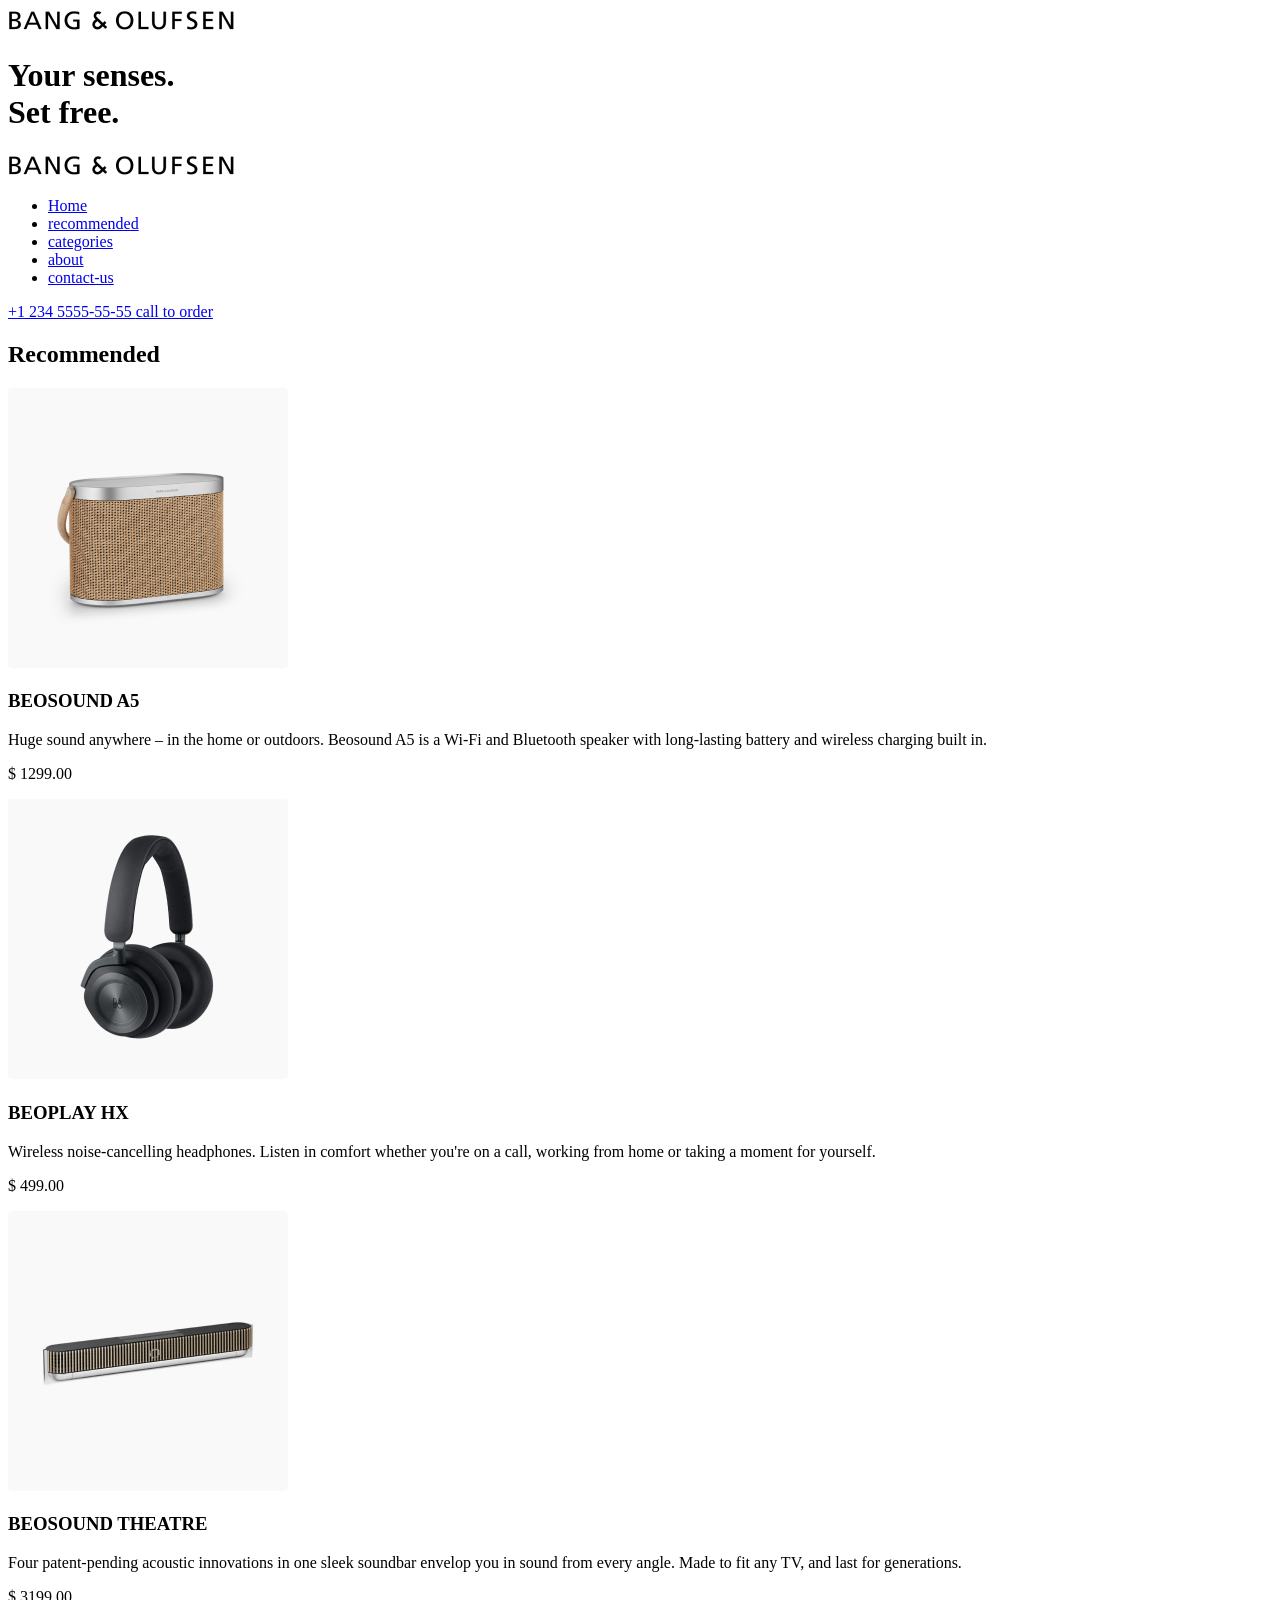
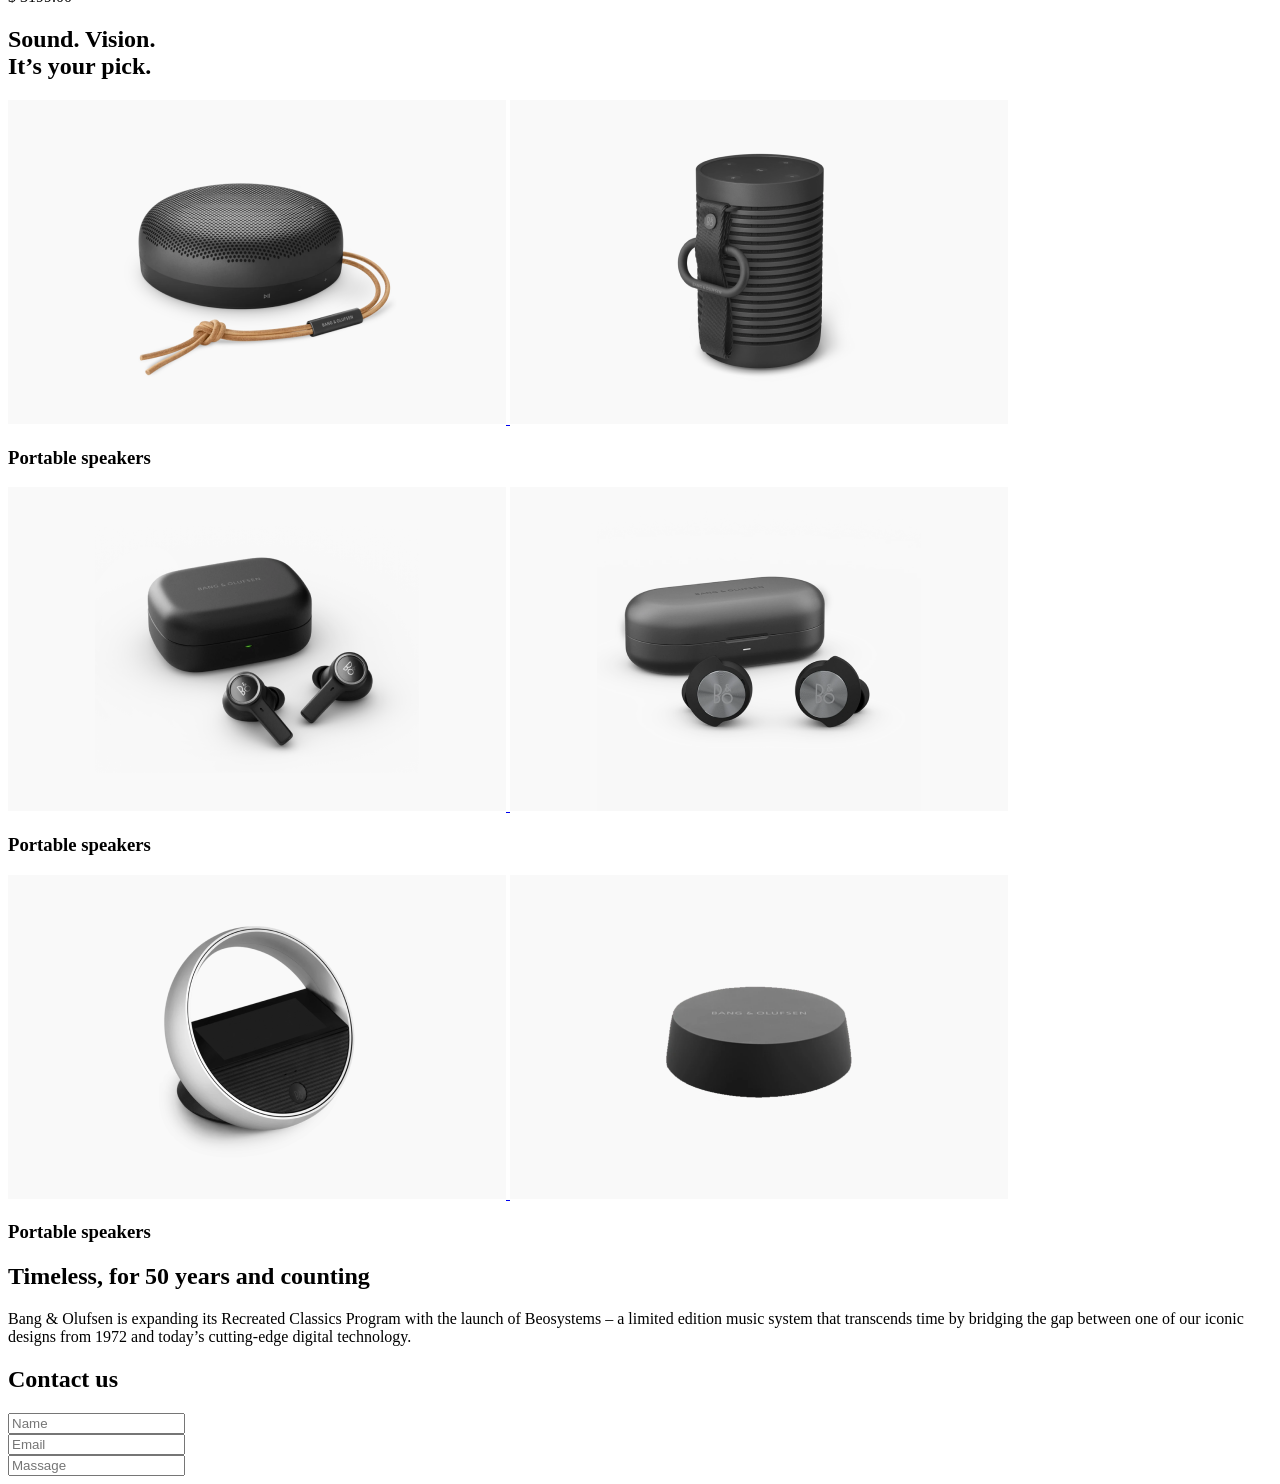
==== src/index.html @ a8bdeee1 "code for mentor" ====
<!-- #region head -->
<!doctype html>
<html
  lang="en"
  class="page"
>
  <head>
    <link
      rel="preconnect"
      href="https://fonts.googleapis.com"
    />
    <link
      rel="preconnect"
      href="https://fonts.gstatic.com"
      crossorigin="anonymous"
    />
    <link
      href="https://fonts.googleapis.com/css2?family=Manrope&display=swap"
      rel="stylesheet"
    />

    <link
      rel="preconnect"
      href="https://fonts.googleapis.com"
    />
    <link
      rel="preconnect"
      href="https://fonts.gstatic.com"
      crossorigin="anonymous"
    />
    <link
      href="https://fonts.googleapis.com/css2?family=Manrope:wght@701&display=swap"
      rel="stylesheet"
    />

    <meta charset="UTF-8" />
    <meta
      name="viewport"
      content="width=device-width, initial-scale=1.0"
    />
    <title>Landing Page</title>
    <link
      rel="stylesheet"
      href="./styles/main.scss"
    />
    <script
      src="scripts/main.js"
      defer
    ></script>
  </head>
  <!-- #endregion -->
  <body class="page__body">
    <header class="header">
      <div class="top-bar">
        <a
          href="#"
          class="top-bar__logo"
        >
          <img
            src="images/Logo.png"
            alt="B&O Logo"
          />
        </a>

        <div class="top-bar__icon">
          <a
            href="#"
            class="icon icon--phone"
          ></a>

          <a
            href="#menu"
            class="icon icon--menu"
          ></a>
        </div>
      </div>

      <div class="header__bottom">
        <h1 class="header__title">
          Your senses.
          <br />
          Set free.
        </h1>
      </div>
    </header>

    <aside
      class="menu page__menu"
      id="menu"
    >
      <div class="menu__content">
        <div class="top-bar menu__top">
          <a
            href="#"
            class="top-bar__logo"
          >
            <img
              src="images/Logo.png"
              alt="B&O Logo"
            />
          </a>

          <div class="header__icon">
            <a
              href="#"
              class="icon icon--close"
            ></a>
          </div>
        </div>

        <div class="menu__content">
          <nav class="nav menu__nav">
            <ul class="nav__list">
              <li class="nav__item">
                <a
                  href="#"
                  class="nav__link"
                >
                  Home
                </a>
              </li>
              <li class="nav__item">
                <a
                  href="#recommended"
                  class="nav__link"
                >
                  recommended
                </a>
              </li>
              <li class="nav__item">
                <a
                  href="#categories"
                  class="nav__link"
                >
                  categories
                </a>
              </li>
              <li class="nav__item">
                <a
                  href="#about"
                  class="nav__link"
                >
                  about
                </a>
              </li>
              <li class="nav__item">
                <a
                  href="#contact-us"
                  class="nav__link"
                >
                  contact-us
                </a>
              </li>
            </ul>
          </nav>

          <a
            href="tel:+1 234 5555-55-55"
            class="menu__phone-number"
          >
            +1 234 5555-55-55
          </a>
          <a
            href="tel:+1 234 5555-55-55"
            class="menu__call-to-order"
          >
            call to order
          </a>
        </div>
      </div>
    </aside>

    <main class="main">
      <section
        class="recommended"
        id="recommended"
      >
        <h2 class="section-title">Recommended</h2>

        <div class="recommended__products">
          <article class="product">
            <img
              src="images/product 1.png"
              alt="BEOSOUND A5"
              class="product__photo"
            />
            <h3 class="product__title">BEOSOUND A5</h3>
            <p class="product__category">
              Huge sound anywhere – in the home or outdoors. Beosound A5 is a
              Wi-Fi and Bluetooth speaker with long-lasting battery and wireless
              charging built in.
            </p>
            <p class="product__price">$ 1299.00</p>
          </article>

          <article class="product">
            <img
              src="images/product 2.png"
              alt="BEOPLAY HX"
              class="product__photo"
            />
            <h3 class="product__title">BEOPLAY HX</h3>
            <p class="product__category">
              Wireless noise-cancelling headphones. Listen in comfort whether
              you're on a call, working from home or taking a moment for
              yourself.
            </p>
            <p class="product__price">$ 499.00</p>
          </article>

          <article class="product">
            <img
              src="images/product 3.png"
              alt="BEOSOUND THEATRE"
              class="product__photo"
            />
            <h3 class="product__title">BEOSOUND THEATRE</h3>
            <p class="product__category">
              Four patent-pending acoustic innovations in one sleek soundbar
              envelop you in sound from every angle. Made to fit any TV, and
              last for generations.
            </p>
            <p class="product__price">$ 3199.00</p>
          </article>
        </div>
      </section>

      <section
        class="categories"
        id="categories"
      >
        <h2 class="categories__title">
          Sound. Vision.
          <br />
          It’s your pick.
        </h2>

        <div class="categories__wrapper">
          <article class="category">
            <div class="category__photos">
              <a
                class="category__link"
                href="#"
              >
                <img
                  class="category__photo"
                  src="images/category 1.png"
                  alt="Product Photo"
                />
              </a>

              <a
                class="category__link"
                href="#"
              >
                <img
                  class="category__photo"
                  src="images/category 2.png"
                  alt="Product Photo"
                />
              </a>
            </div>
            <h3 class="category__name">Portable speakers</h3>
          </article>

          <article class="category">
            <div class="category__photos">
              <a
                class="category__link"
                href="#"
              >
                <img
                  class="category__photo"
                  src="images/category 3.png"
                  alt="Product Photo"
                />
              </a>

              <a
                class="category__link"
                href="#"
              >
                <img
                  class="category__photo"
                  src="images/category 4.png"
                  alt="Product Photo"
                />
              </a>
            </div>
            <h3 class="category__name">Portable speakers</h3>
          </article>

          <article class="category">
            <div class="category__photos">
              <a
                class="category__link"
                href="#"
              >
                <img
                  class="category__photo"
                  src="images/category 5.png"
                  alt="Product Photo"
                />
              </a>

              <a
                class="category__link"
                href="#"
              >
                <img
                  class="category__photo"
                  src="images/category 6.png"
                  alt="Product Photo"
                />
              </a>
            </div>
            <h3 class="category__name">Portable speakers</h3>
          </article>
        </div>
      </section>

      <section
        class="about"
        id="about"
      >
        <div class="about__image"></div>

        <div class="about__content">
          <h2 class="about__title">Timeless, for 50 years and counting</h2>

          <p class="about__text">
            Bang & Olufsen is expanding its Recreated Classics Program with the
            launch of Beosystems – a limited edition music system that
            transcends time by bridging the gap between one of our iconic
            designs from 1972 and today’s cutting-edge digital technology.
          </p>
        </div>
      </section>

      <section
        class="contact"
        id="contact-us"
      >
        <h2 class="contact-title">Contact us</h2>

        <div class="contact__input">
          <input
            type="text"
            class="input input--Name"
            placeholder="Name"
          />
        </div>

        <div class="contact__input">
          <input
            type="text"
            class="input input--Email"
            placeholder="Email"
          />
        </div>

        <div class="contact__input">
          <input
            type="text"
            class="input input--Massage"
            placeholder="Massage"
          />
        </div>
      </section>
    </main>

    <footer class="footer"></footer>
  </body>
</html>
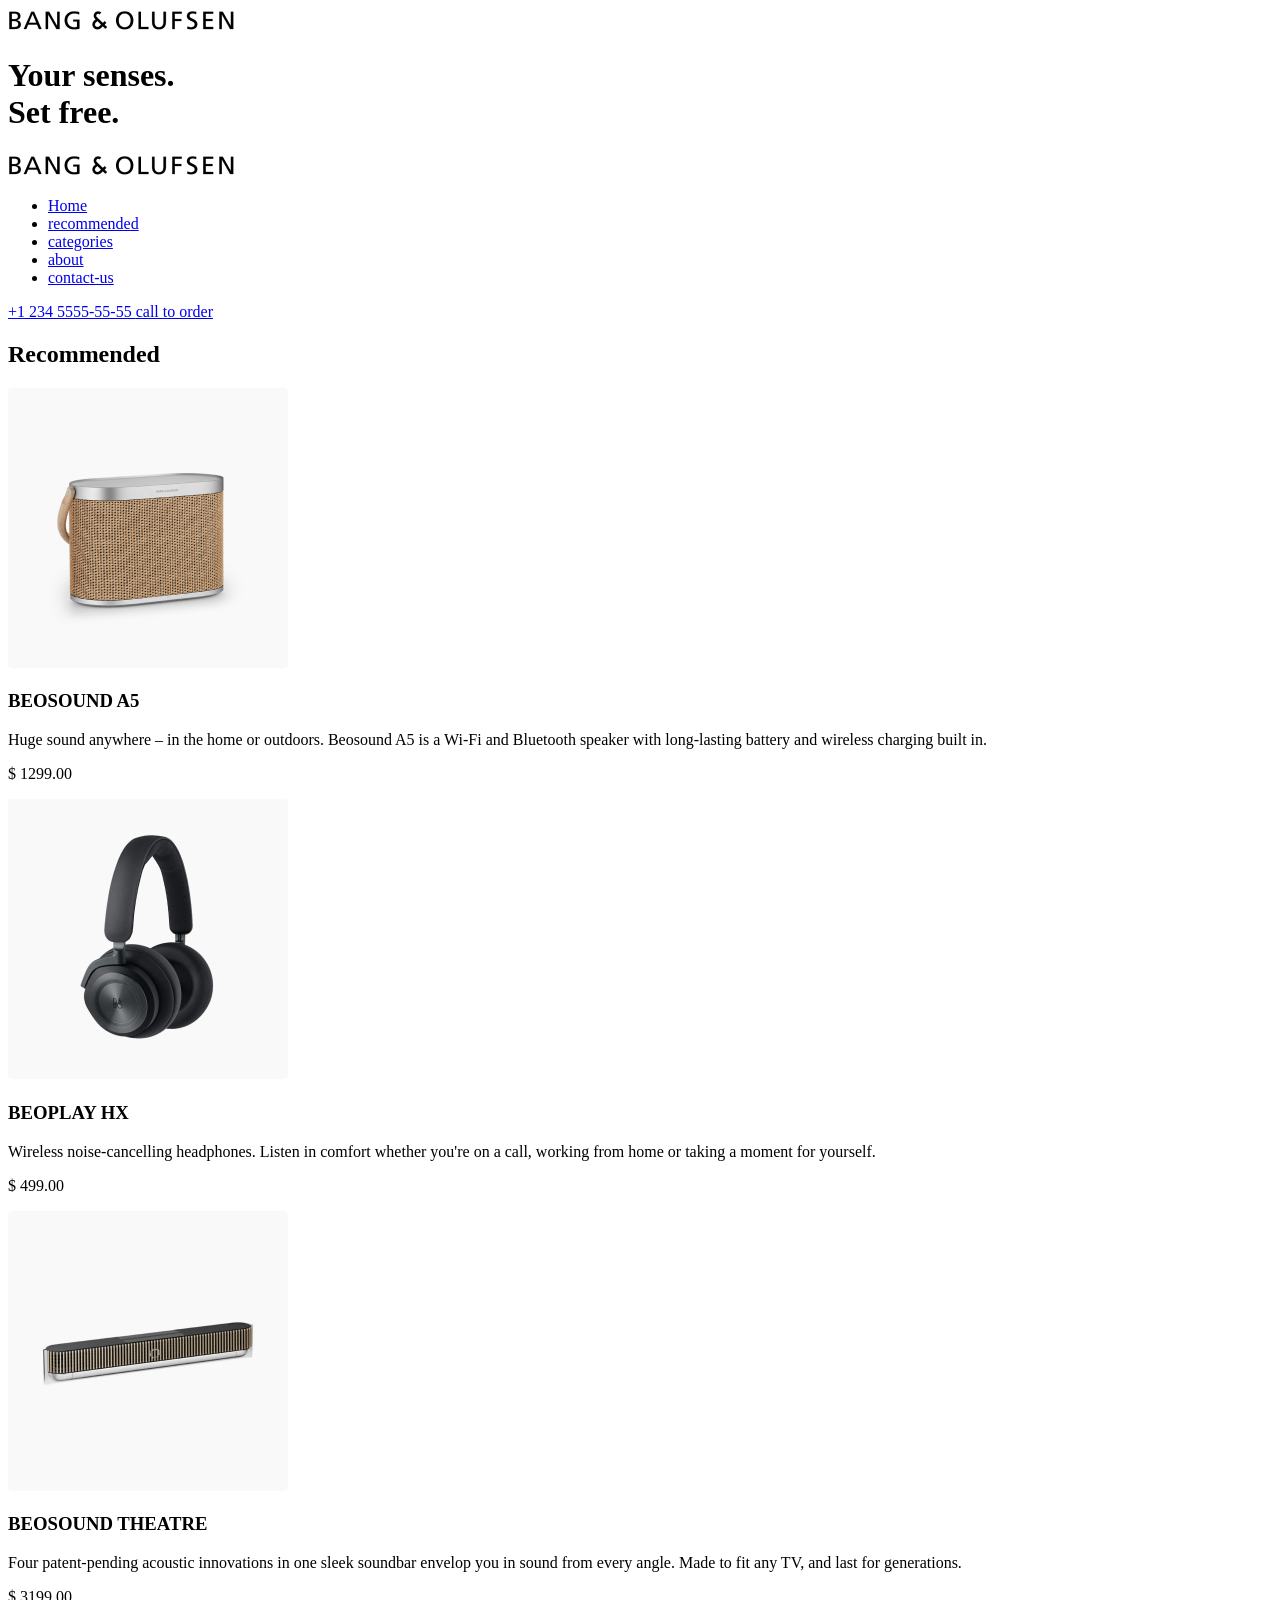
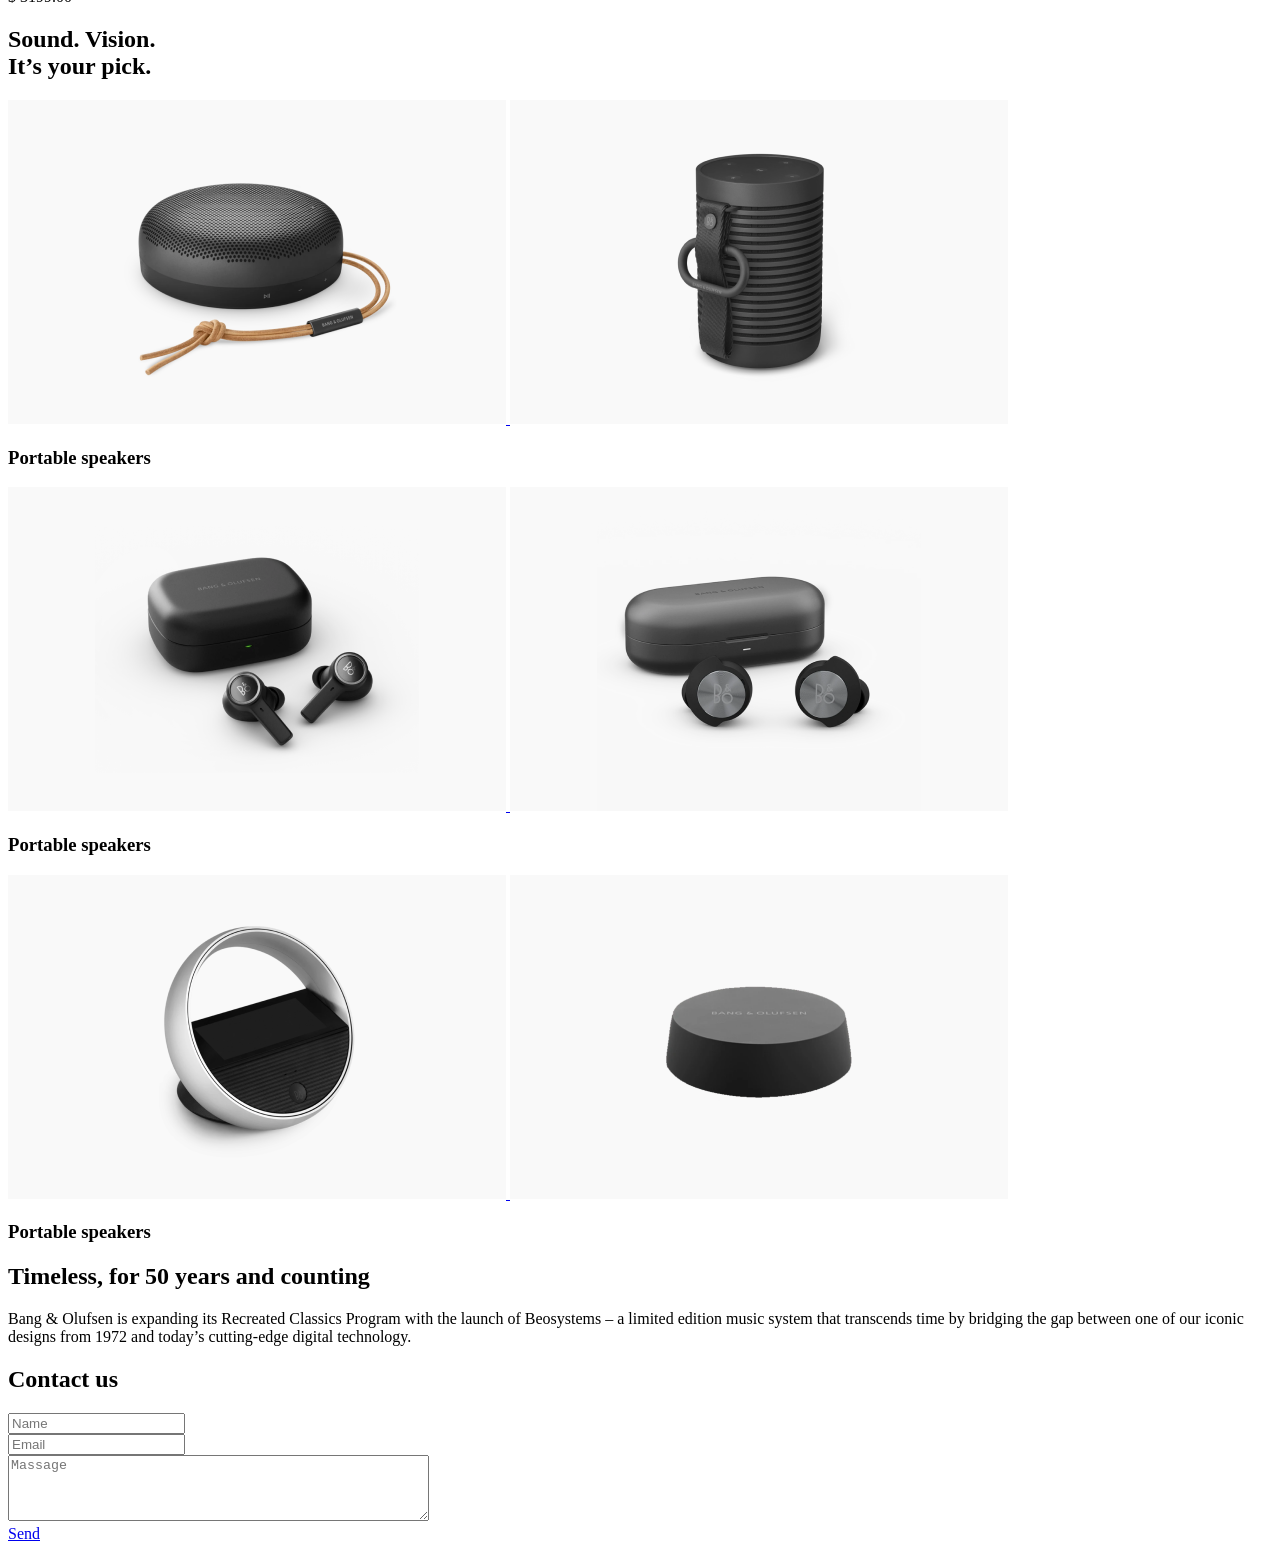
==== commit ce8426d6: "for reviev problem" ====
--- a/src/index.html
+++ b/src/index.html
@@ -342,29 +342,34 @@
         id="contact-us"
       >
         <h2 class="contact-title">Contact us</h2>
-
-        <div class="contact__input">
-          <input
-            type="text"
+         
+        <div class="contact__wrapper">
+
+          <div class="contact__input">
+            <input
+             type="text"
             class="input input--Name"
             placeholder="Name"
           />
-        </div>
-
-        <div class="contact__input">
-          <input
+          </div>
+
+          <div class="contact__input">
+            <input
             type="text"
             class="input input--Email"
             placeholder="Email"
           />
-        </div>
-
-        <div class="contact__input">
-          <input
-            type="text"
-            class="input input--Massage"
-            placeholder="Massage"
-          />
+          </div>
+
+          <div class="contact__input">
+            <textarea class="input input--Massage" rows="4" cols="50"
+             placeholder="Massage"></textarea>
+
+          </div>
+
+          <div class="button__send">
+            <a class="button__send__link" href="#">Send</a>
+          </div>
         </div>
       </section>
     </main>
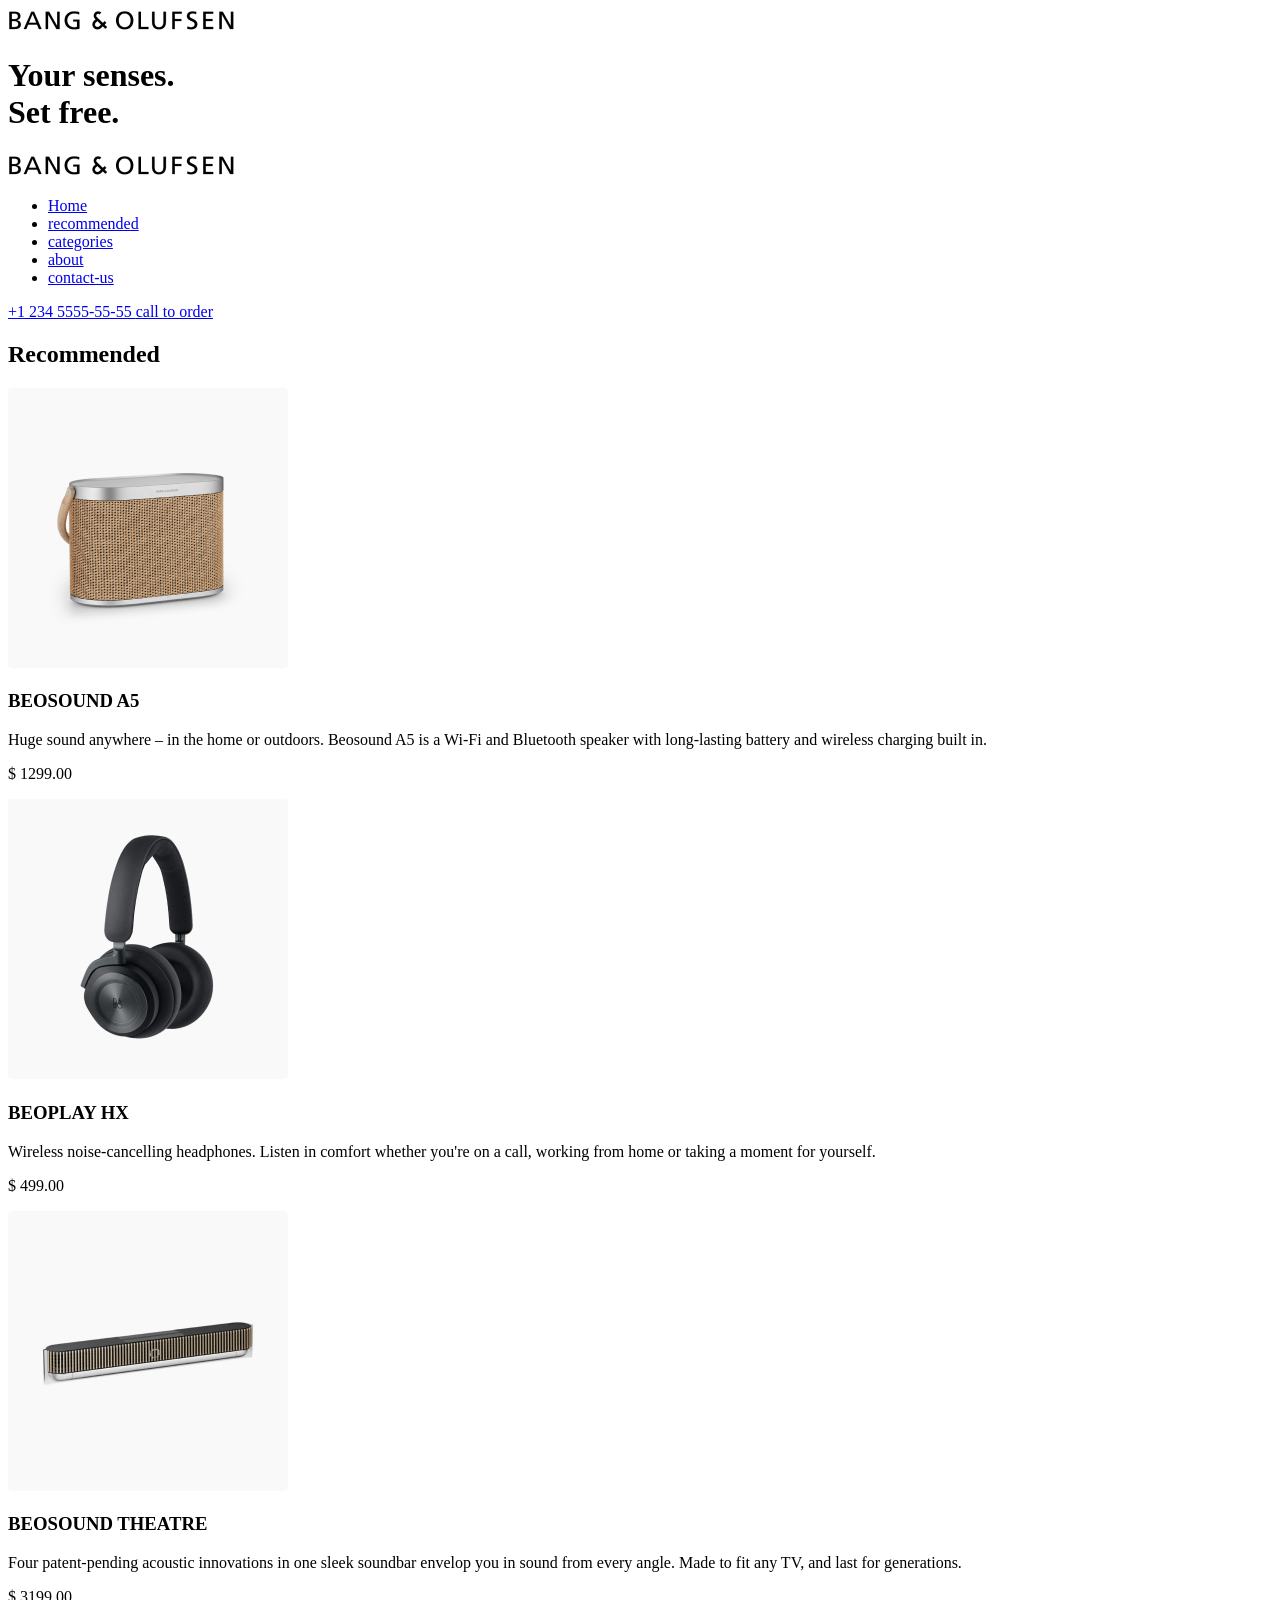
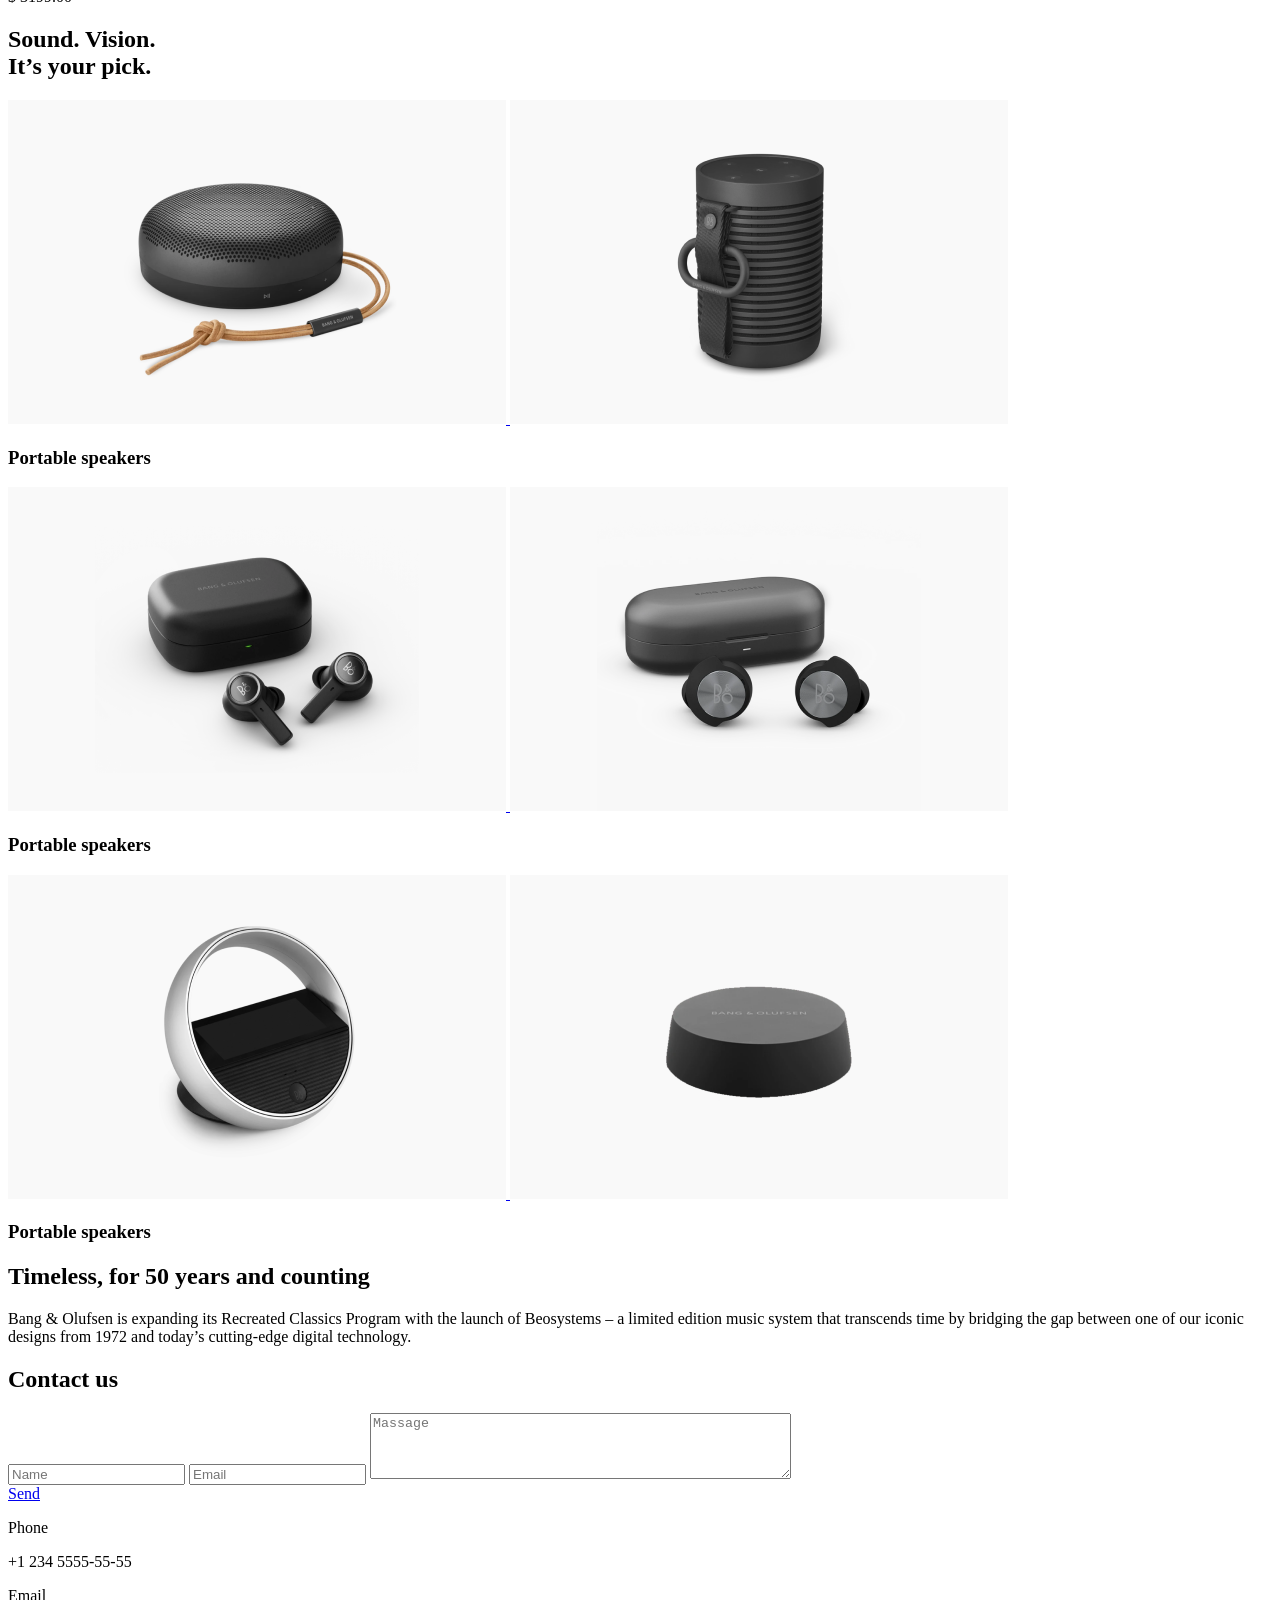
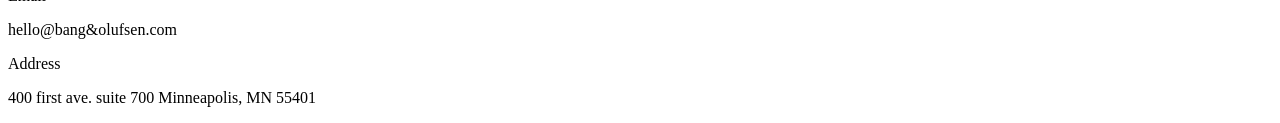
==== commit 0035ec20: "code" ====
--- a/src/index.html
+++ b/src/index.html
@@ -342,33 +342,51 @@
         id="contact-us"
       >
         <h2 class="contact-title">Contact us</h2>
-         
+
         <div class="contact__wrapper">
-
-          <div class="contact__input">
-            <input
-             type="text"
+          <input
+            type="text"
             class="input input--Name"
             placeholder="Name"
           />
-          </div>
-
-          <div class="contact__input">
-            <input
+
+          <input
             type="text"
             class="input input--Email"
             placeholder="Email"
           />
-          </div>
-
-          <div class="contact__input">
-            <textarea class="input input--Massage" rows="4" cols="50"
-             placeholder="Massage"></textarea>
-
-          </div>
-
-          <div class="button__send">
-            <a class="button__send__link" href="#">Send</a>
+
+          <textarea
+            class="input input--Massage"
+            rows="4"
+            cols="50"
+            placeholder="Massage"
+          ></textarea>
+
+          <div class="contact__button">
+            <a
+              class="contact__button--link"
+              href="#"
+            >
+              Send
+            </a>
+          </div>
+
+          <div class="contact__info">
+            <p class="contact__info--first">Phone</p>
+            <p class="contact__info--second">+1 234 5555-55-55</p>
+          </div>
+
+          <div class="contact__info">
+            <p class="contact__info--first">Email</p>
+            <p class="contact__info--second">hello@bang&olufsen.com</p>
+          </div>
+
+          <div class="contact__info">
+            <p class="contact__info--first">Address</p>
+            <p class="contact__info--second">
+              400 first ave. suite 700 Minneapolis, MN 55401
+            </p>
           </div>
         </div>
       </section>
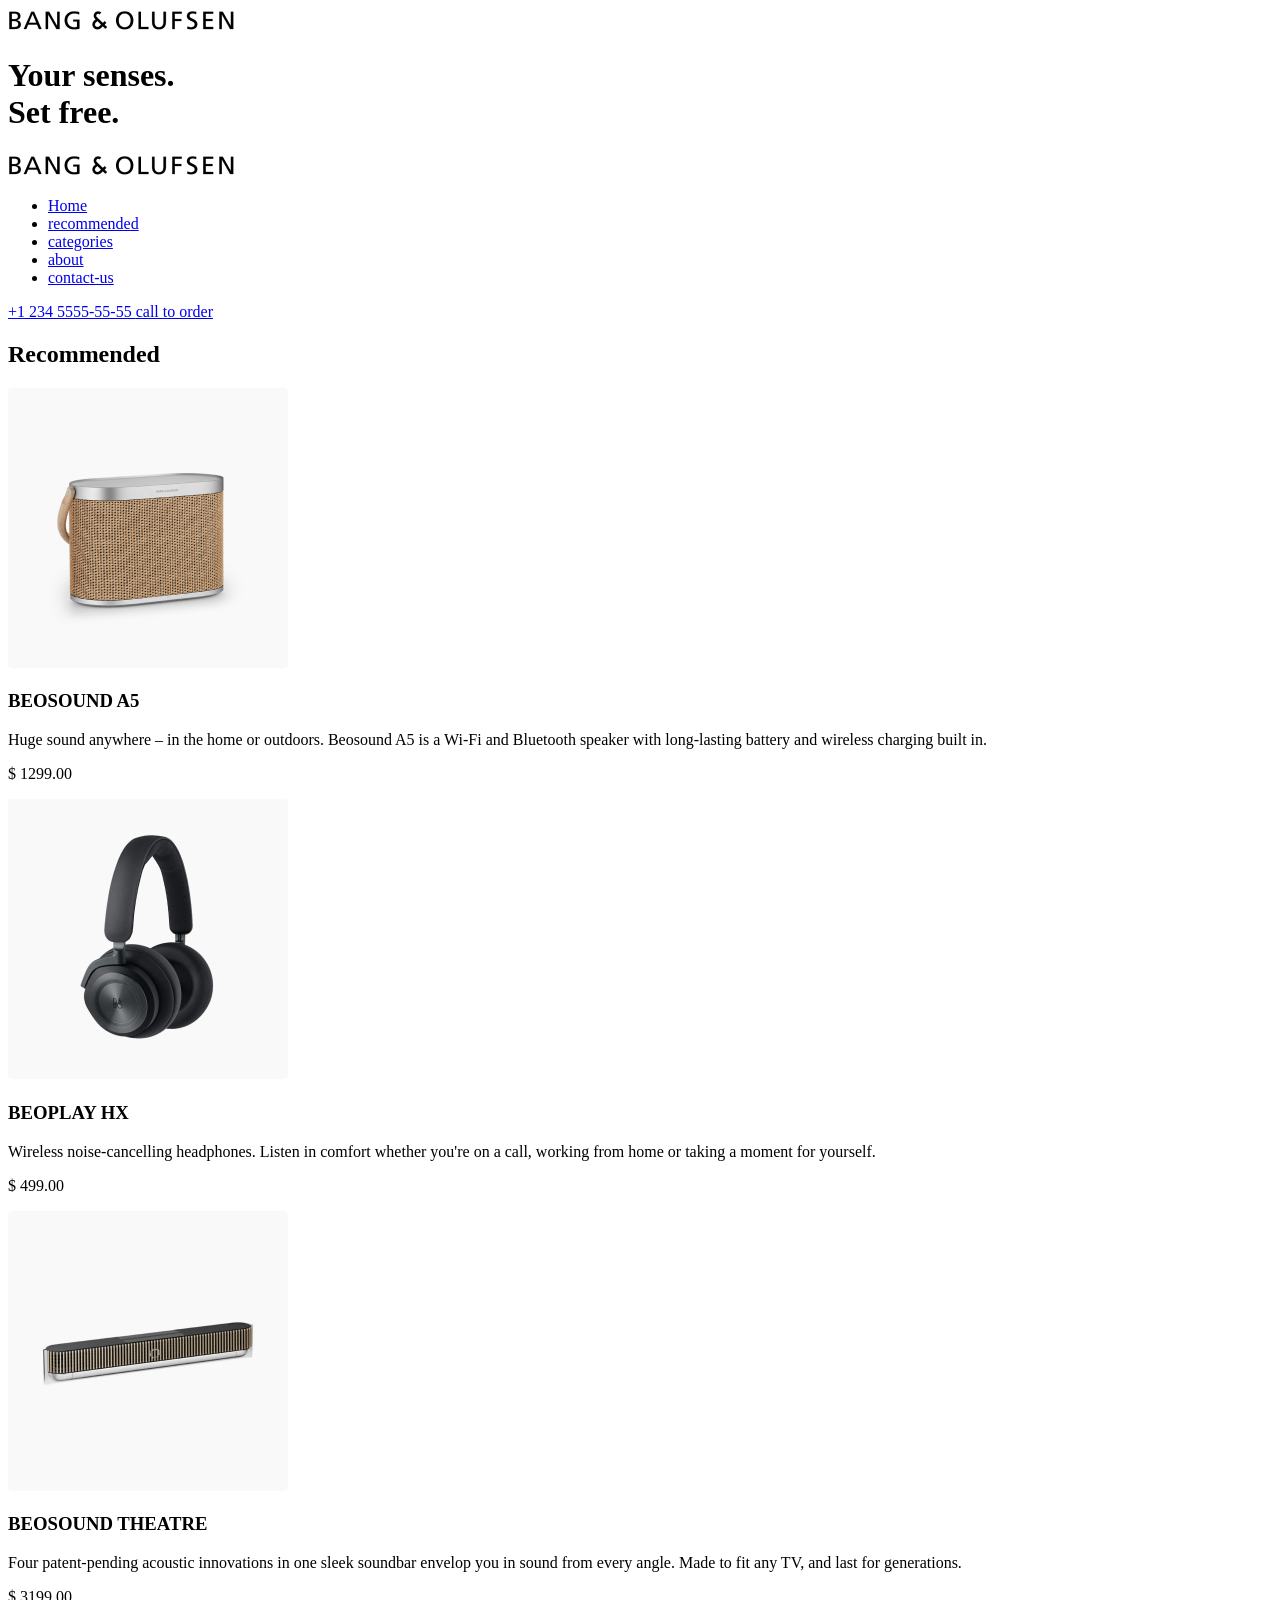
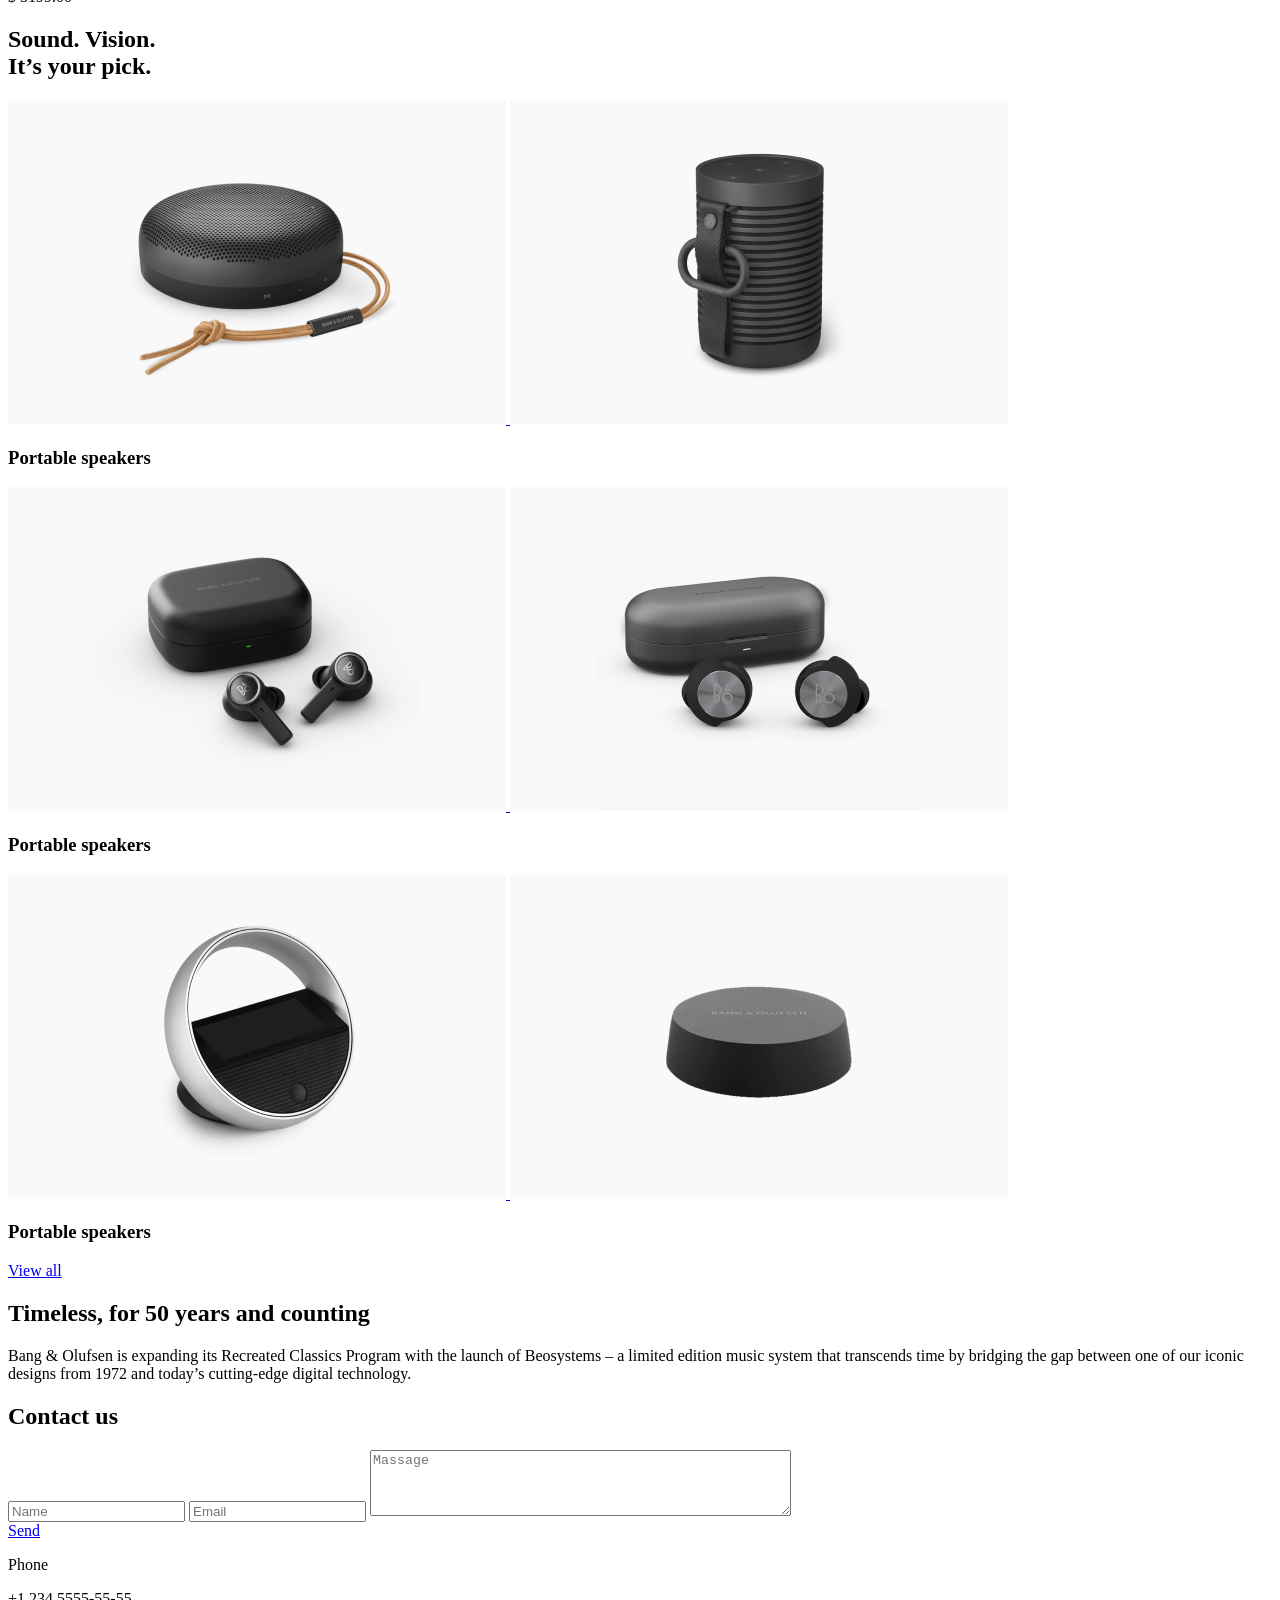
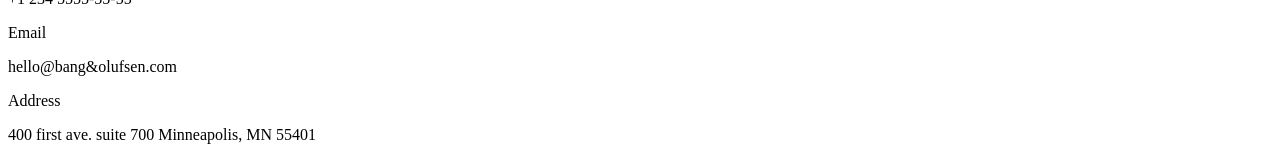
==== commit c570f345: "finishhh" ====
--- a/src/index.html
+++ b/src/index.html
@@ -28,6 +28,20 @@
       href="https://fonts.gstatic.com"
       crossorigin="anonymous"
     />
+
+    <link
+      rel="preconnect"
+      href="https://fonts.googleapis.com"
+    />
+    <link
+      rel="preconnect"
+      href="https://fonts.gstatic.com"
+    />
+    <link
+      href="https://fonts.googleapis.com/css2?family=Inter:ital,opsz,wght@0,14..32,703;1,14..32,703&display=swap"
+      rel="stylesheet"
+    />
+
     <link
       href="https://fonts.googleapis.com/css2?family=Manrope:wght@701&display=swap"
       rel="stylesheet"
@@ -51,36 +65,35 @@
   <!-- #endregion -->
   <body class="page__body">
     <header class="header">
-      <div class="top-bar">
-        <a
-          href="#"
-          class="top-bar__logo"
-        >
-          <img
-            src="images/Logo.png"
-            alt="B&O Logo"
-          />
-        </a>
-
-        <div class="top-bar__icon">
+      <div class="header__wrapper">
+        <div class="top-bar">
           <a
             href="#"
-            class="icon icon--phone"
-          ></a>
-
-          <a
-            href="#menu"
-            class="icon icon--menu"
-          ></a>
-        </div>
-      </div>
-
-      <div class="header__bottom">
-        <h1 class="header__title">
-          Your senses.
-          <br />
-          Set free.
-        </h1>
+            class="top-bar__logo"
+          >
+            <img
+              src="images/Logo.png"
+              alt="B&O Logo"
+            />
+          </a>
+          <div class="top-bar__icon">
+            <a
+              href="#"
+              class="icon icon--phone"
+            ></a>
+            <a
+              href="#menu"
+              class="icon icon--menu"
+            ></a>
+          </div>
+        </div>
+        <div class="header__bottom">
+          <h1 class="header__bottom--title">
+            Your senses.
+            <br />
+            Set free.
+          </h1>
+        </div>
       </div>
     </header>
 
@@ -108,65 +121,63 @@
           </div>
         </div>
 
-        <div class="menu__content">
-          <nav class="nav menu__nav">
-            <ul class="nav__list">
-              <li class="nav__item">
-                <a
-                  href="#"
-                  class="nav__link"
-                >
-                  Home
-                </a>
-              </li>
-              <li class="nav__item">
-                <a
-                  href="#recommended"
-                  class="nav__link"
-                >
-                  recommended
-                </a>
-              </li>
-              <li class="nav__item">
-                <a
-                  href="#categories"
-                  class="nav__link"
-                >
-                  categories
-                </a>
-              </li>
-              <li class="nav__item">
-                <a
-                  href="#about"
-                  class="nav__link"
-                >
-                  about
-                </a>
-              </li>
-              <li class="nav__item">
-                <a
-                  href="#contact-us"
-                  class="nav__link"
-                >
-                  contact-us
-                </a>
-              </li>
-            </ul>
-          </nav>
-
-          <a
-            href="tel:+1 234 5555-55-55"
-            class="menu__phone-number"
-          >
-            +1 234 5555-55-55
-          </a>
-          <a
-            href="tel:+1 234 5555-55-55"
-            class="menu__call-to-order"
-          >
-            call to order
-          </a>
-        </div>
+        <nav class="nav menu__nav">
+          <ul class="nav__list">
+            <li class="nav__item">
+              <a
+                href="#"
+                class="nav__link"
+              >
+                Home
+              </a>
+            </li>
+            <li class="nav__item">
+              <a
+                href="#recommended"
+                class="nav__link"
+              >
+                recommended
+              </a>
+            </li>
+            <li class="nav__item">
+              <a
+                href="#categories"
+                class="nav__link"
+              >
+                categories
+              </a>
+            </li>
+            <li class="nav__item">
+              <a
+                href="#about"
+                class="nav__link"
+              >
+                about
+              </a>
+            </li>
+            <li class="nav__item">
+              <a
+                href="#contact-us"
+                class="nav__link"
+              >
+                contact-us
+              </a>
+            </li>
+          </ul>
+        </nav>
+
+        <a
+          href="tel:+1 234 5555-55-55"
+          class="menu__phone-number"
+        >
+          +1 234 5555-55-55
+        </a>
+        <a
+          href="tel:+1 234 5555-55-55"
+          class="menu__call-to-order"
+        >
+          call to order
+        </a>
       </div>
     </aside>
 
@@ -175,9 +186,11 @@
         class="recommended"
         id="recommended"
       >
-        <h2 class="section-title">Recommended</h2>
-
         <div class="recommended__products">
+          <h2 class="section-title recommended__products--title">
+            Recommended
+          </h2>
+
           <article class="product">
             <img
               src="images/product 1.png"
@@ -316,6 +329,14 @@
             </div>
             <h3 class="category__name">Portable speakers</h3>
           </article>
+          <div class="categories__button">
+            <a
+              href="#"
+              class="categories__button--link"
+            >
+              View all
+            </a>
+          </div>
         </div>
       </section>
 
@@ -341,7 +362,7 @@
         class="contact"
         id="contact-us"
       >
-        <h2 class="contact-title">Contact us</h2>
+        <h2 class="section-title contact-title">Contact us</h2>
 
         <div class="contact__wrapper">
           <input
@@ -371,7 +392,8 @@
               Send
             </a>
           </div>
-
+        </div>
+        <div class="contact__decription">
           <div class="contact__info">
             <p class="contact__info--first">Phone</p>
             <p class="contact__info--second">+1 234 5555-55-55</p>
